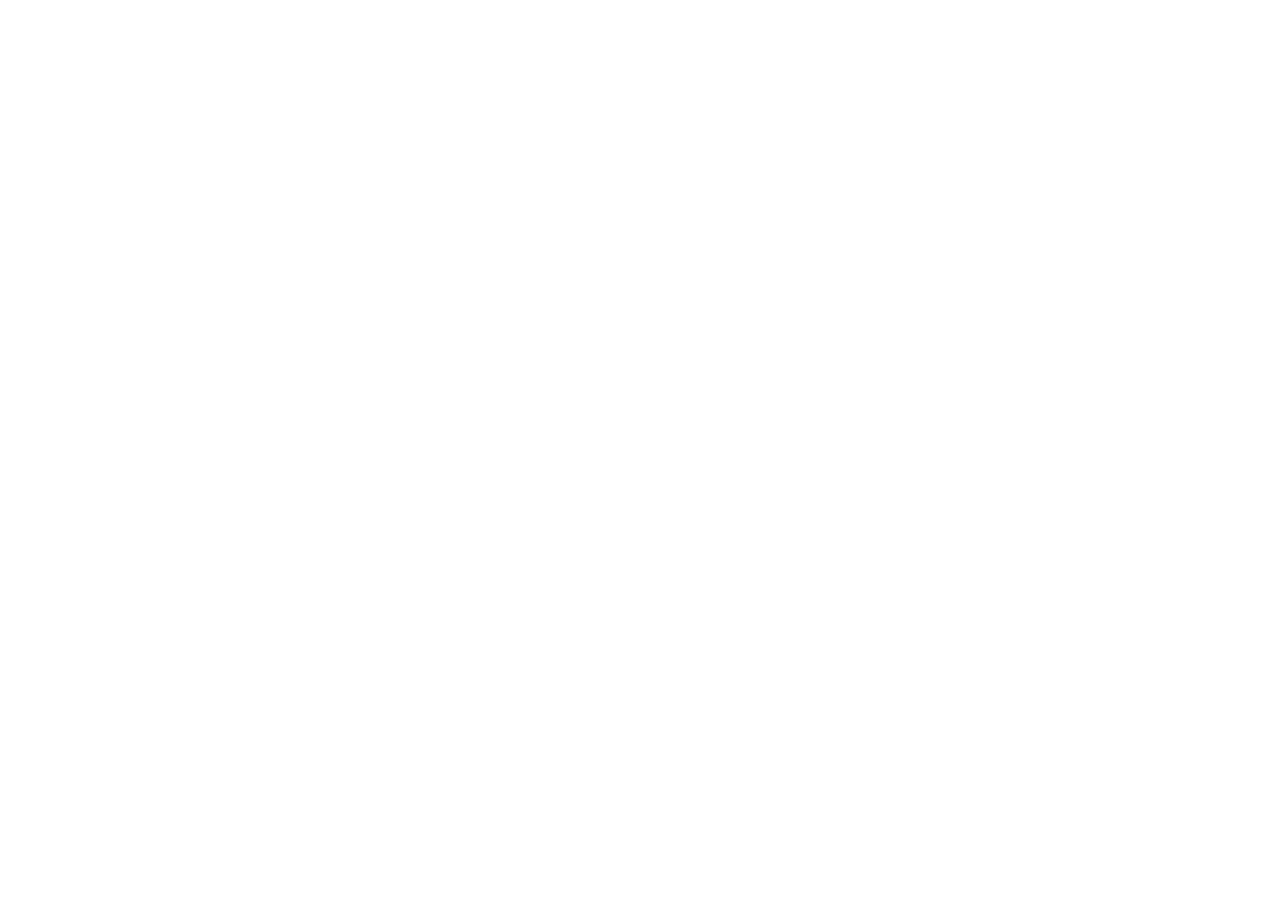
==== game.html @ 9bcb33e2 "Итоги кооперативной работы 20.07.2018" ====
<!DOCTYPE html>
<html>
<head>
    <title>IWBD</title>
    <script type="text/javascript" src="js/jquery-3.3.1.js"></script>
    <script type="text/javascript" src="js/EngineModules/DrawObjectsFunc.js"></script>
    <script type="text/javascript" src="js/EngineModules/Core.js"></script>
    <script type="text/javascript" src="js/EngineModules/Controler.js"></script>
    <script type="text/javascript" src="js/DisplayModules/GlobalVariables.js"></script>
    <script type="text/javascript" src="js/DisplayModules/SpriteController.js"></script>
    <script type="text/javascript" src="js/DisplayModules/DisplayControlers.js"></script>
    <script type="text/javascript" src="js/DisplayModules/ResoureLoader.js"></script>
    <script type="text/javascript" src="js/DisplayModules/BaseSpritesArray.js"></script>
    <script type="text/javascript" src="js/Main.js"></script>
</head>
<body>
    <canvas id="main_game_canvas"></canvas>
    <canvas id="interactive_menu_canvas"></canvas>
    <canvas id="map_canvas"></canvas>
</body>
</html>
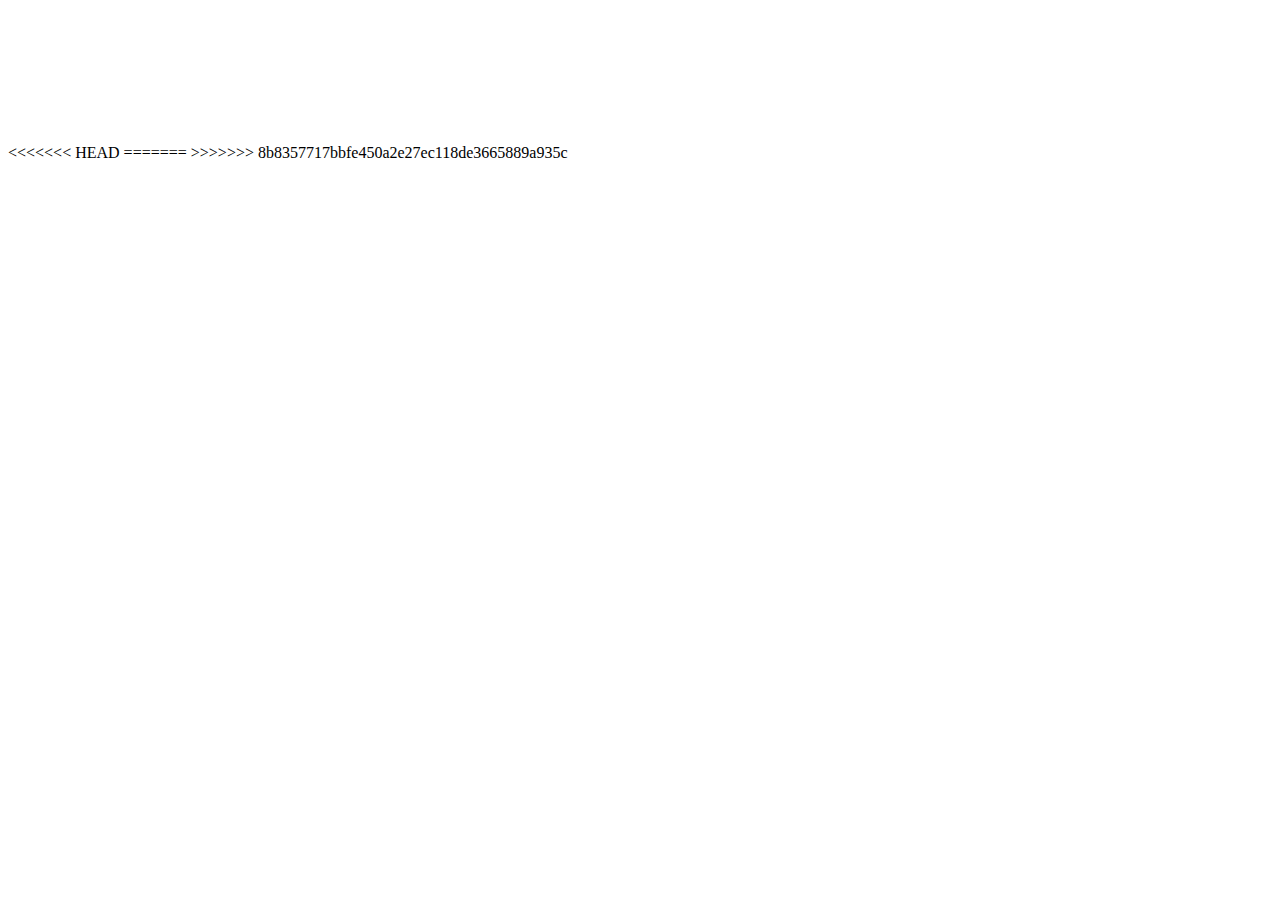
==== commit ee6a5d5d: "Merge branch 'AlkoniorNew' of https://github.com/Andru1999/IWBD.git into dev" ====
--- a/game.html
+++ b/game.html
@@ -3,14 +3,25 @@
 <head>
     <title>IWBD</title>
     <script type="text/javascript" src="js/jquery-3.3.1.js"></script>
+<<<<<<< HEAD
+    <script type="text/javascript" src="js/GraphicsEngine/DrawObjectsFunc.js"></script>
+    <script type="text/javascript" src="js/GameEngine/Core.js"></script>
+    <script type="text/javascript" src="js/Controller/Controler.js"></script>
+    <script type="text/javascript" src="js/GraphicsEngine/GlobalVariables.js"></script>
+    <script type="text/javascript" src="js/GraphicsEngine/SpriteController.js"></script>
+    <script type="text/javascript" src="js/GraphicsEngine/DisplayControlers.js"></script>
+    <script type="text/javascript" src="js/GraphicsEngine/ResoureLoader.js"></script>
+    <script type="text/javascript" src="js/GraphicsEngine/BaseSpritesArray.js"></script>
+=======
     <script type="text/javascript" src="js/EngineModules/DrawObjectsFunc.js"></script>
     <script type="text/javascript" src="js/EngineModules/Core.js"></script>
     <script type="text/javascript" src="js/EngineModules/Controler.js"></script>
-    <script type="text/javascript" src="js/DisplayModules/GlobalVariables.js"></script>
+    <script type="text/javascript" src="js/DisplayModules/GlobaDisplaylVariables.js"></script>
     <script type="text/javascript" src="js/DisplayModules/SpriteController.js"></script>
     <script type="text/javascript" src="js/DisplayModules/DisplayControlers.js"></script>
     <script type="text/javascript" src="js/DisplayModules/ResoureLoader.js"></script>
     <script type="text/javascript" src="js/DisplayModules/BaseSpritesArray.js"></script>
+>>>>>>> 8b8357717bbfe450a2e27ec118de3665889a935c
     <script type="text/javascript" src="js/Main.js"></script>
 </head>
 <body>
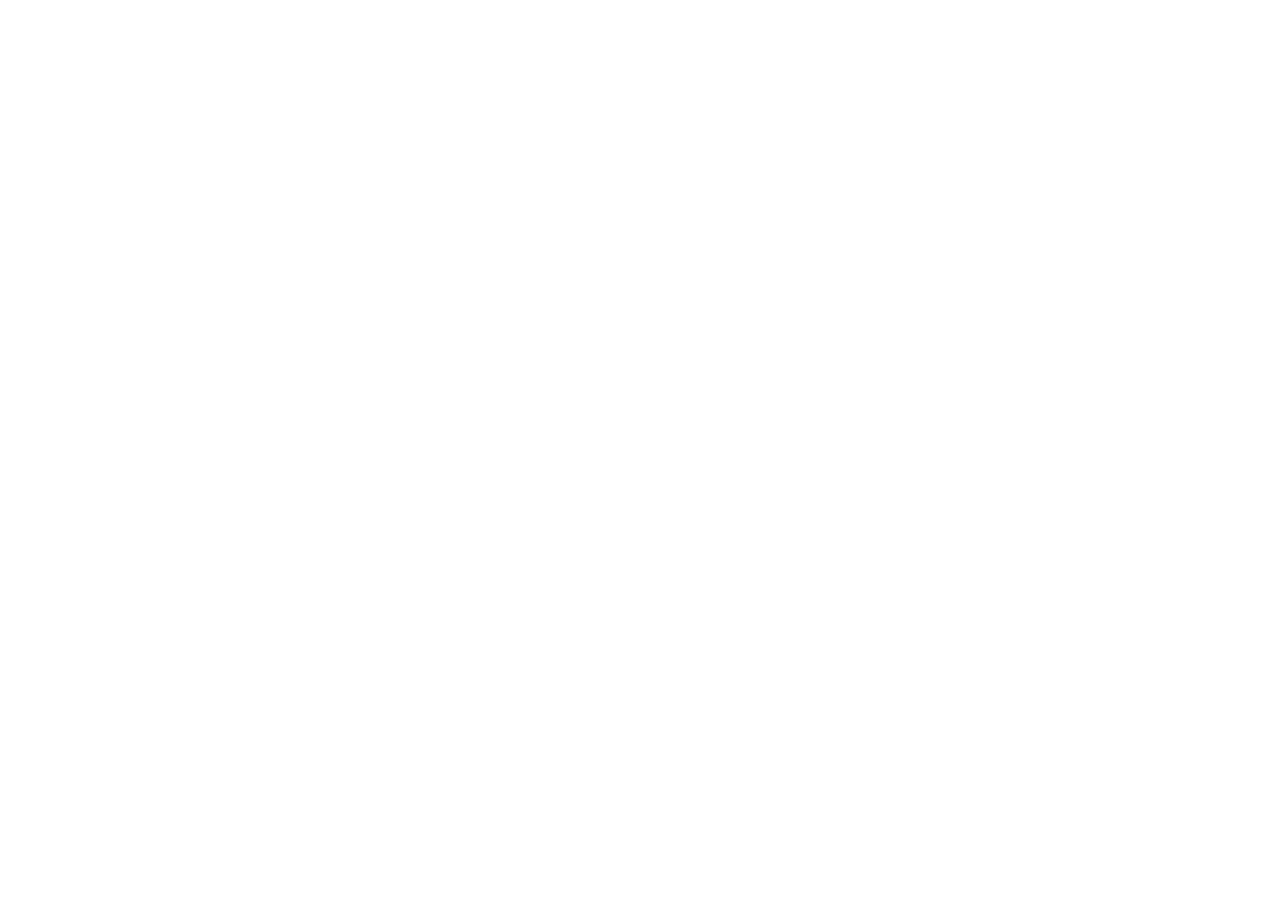
==== commit 98ec861d: "Fix merge problems" ====
--- a/game.html
+++ b/game.html
@@ -3,16 +3,6 @@
 <head>
     <title>IWBD</title>
     <script type="text/javascript" src="js/jquery-3.3.1.js"></script>
-<<<<<<< HEAD
-    <script type="text/javascript" src="js/GraphicsEngine/DrawObjectsFunc.js"></script>
-    <script type="text/javascript" src="js/GameEngine/Core.js"></script>
-    <script type="text/javascript" src="js/Controller/Controler.js"></script>
-    <script type="text/javascript" src="js/GraphicsEngine/GlobalVariables.js"></script>
-    <script type="text/javascript" src="js/GraphicsEngine/SpriteController.js"></script>
-    <script type="text/javascript" src="js/GraphicsEngine/DisplayControlers.js"></script>
-    <script type="text/javascript" src="js/GraphicsEngine/ResoureLoader.js"></script>
-    <script type="text/javascript" src="js/GraphicsEngine/BaseSpritesArray.js"></script>
-=======
     <script type="text/javascript" src="js/EngineModules/DrawObjectsFunc.js"></script>
     <script type="text/javascript" src="js/EngineModules/Core.js"></script>
     <script type="text/javascript" src="js/EngineModules/Controler.js"></script>
@@ -21,7 +11,6 @@
     <script type="text/javascript" src="js/DisplayModules/DisplayControlers.js"></script>
     <script type="text/javascript" src="js/DisplayModules/ResoureLoader.js"></script>
     <script type="text/javascript" src="js/DisplayModules/BaseSpritesArray.js"></script>
->>>>>>> 8b8357717bbfe450a2e27ec118de3665889a935c
     <script type="text/javascript" src="js/Main.js"></script>
 </head>
 <body>
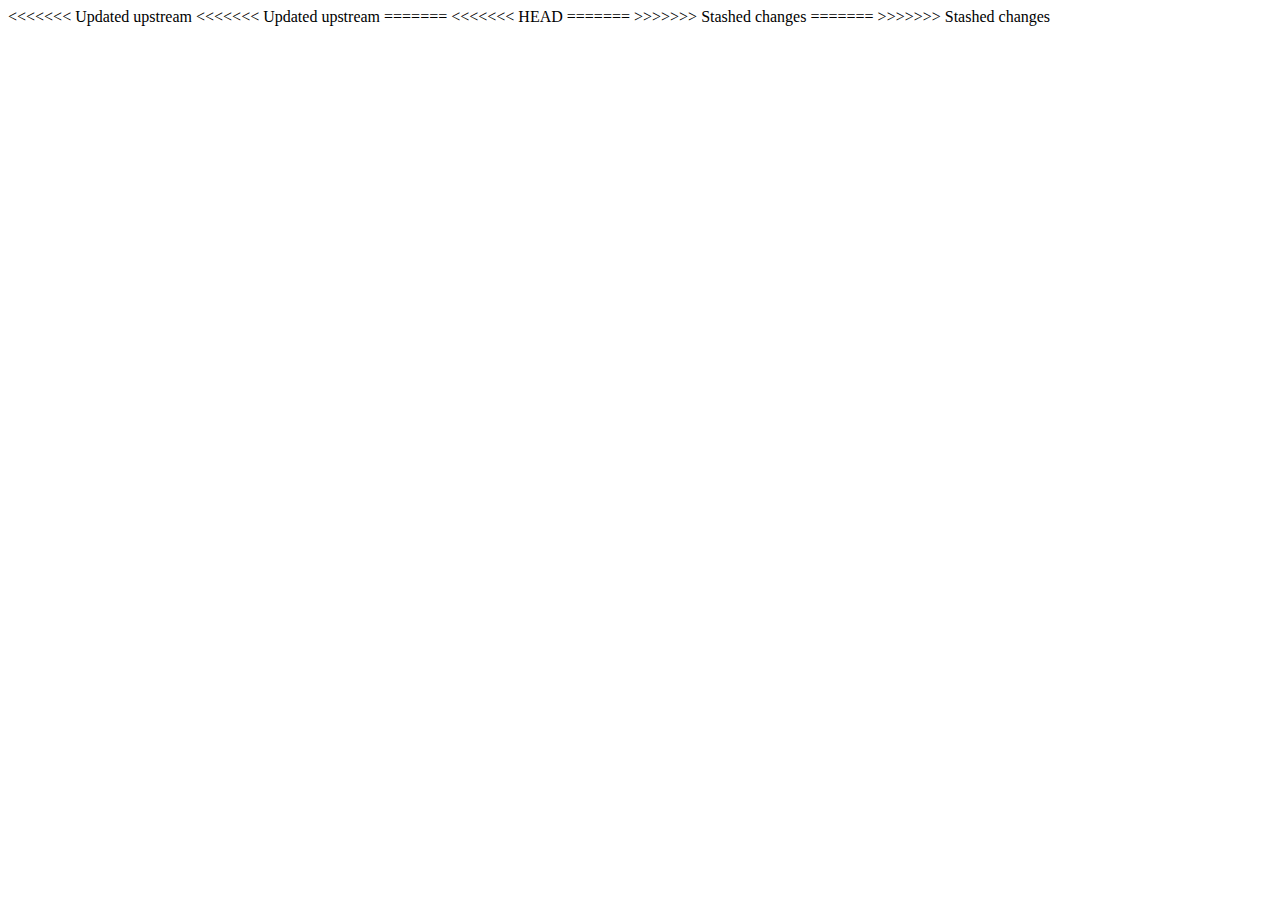
==== commit bac46b1d: "Правки в dev" ====
--- a/game.html
+++ b/game.html
@@ -2,7 +2,24 @@
 <html>
 <head>
     <title>IWBD</title>
+<<<<<<< Updated upstream
     <script type="text/javascript" src="js/jquery-3.3.1.js"></script>
+<<<<<<< Updated upstream
+=======
+<<<<<<< HEAD
+=======
+    <script type="text/javascript" src="js/Libs/jquery-3.3.1.js"></script>
+>>>>>>> Stashed changes
+    <script type="text/javascript" src="js/GraphicsEngine/DrawObjectsFunc.js"></script>
+    <script type="text/javascript" src="js/GameEngine/Core.js"></script>
+    <script type="text/javascript" src="js/Controller/Controler.js"></script>
+    <script type="text/javascript" src="js/GraphicsEngine/GlobalVariables.js"></script>
+    <script type="text/javascript" src="js/GraphicsEngine/SpriteController.js"></script>
+    <script type="text/javascript" src="js/GraphicsEngine/DisplayControlers.js"></script>
+    <script type="text/javascript" src="js/GraphicsEngine/ResoureLoader.js"></script>
+    <script type="text/javascript" src="js/GraphicsEngine/BaseSpritesArray.js"></script>
+=======
+>>>>>>> Stashed changes
     <script type="text/javascript" src="js/EngineModules/DrawObjectsFunc.js"></script>
     <script type="text/javascript" src="js/EngineModules/Core.js"></script>
     <script type="text/javascript" src="js/EngineModules/Controler.js"></script>
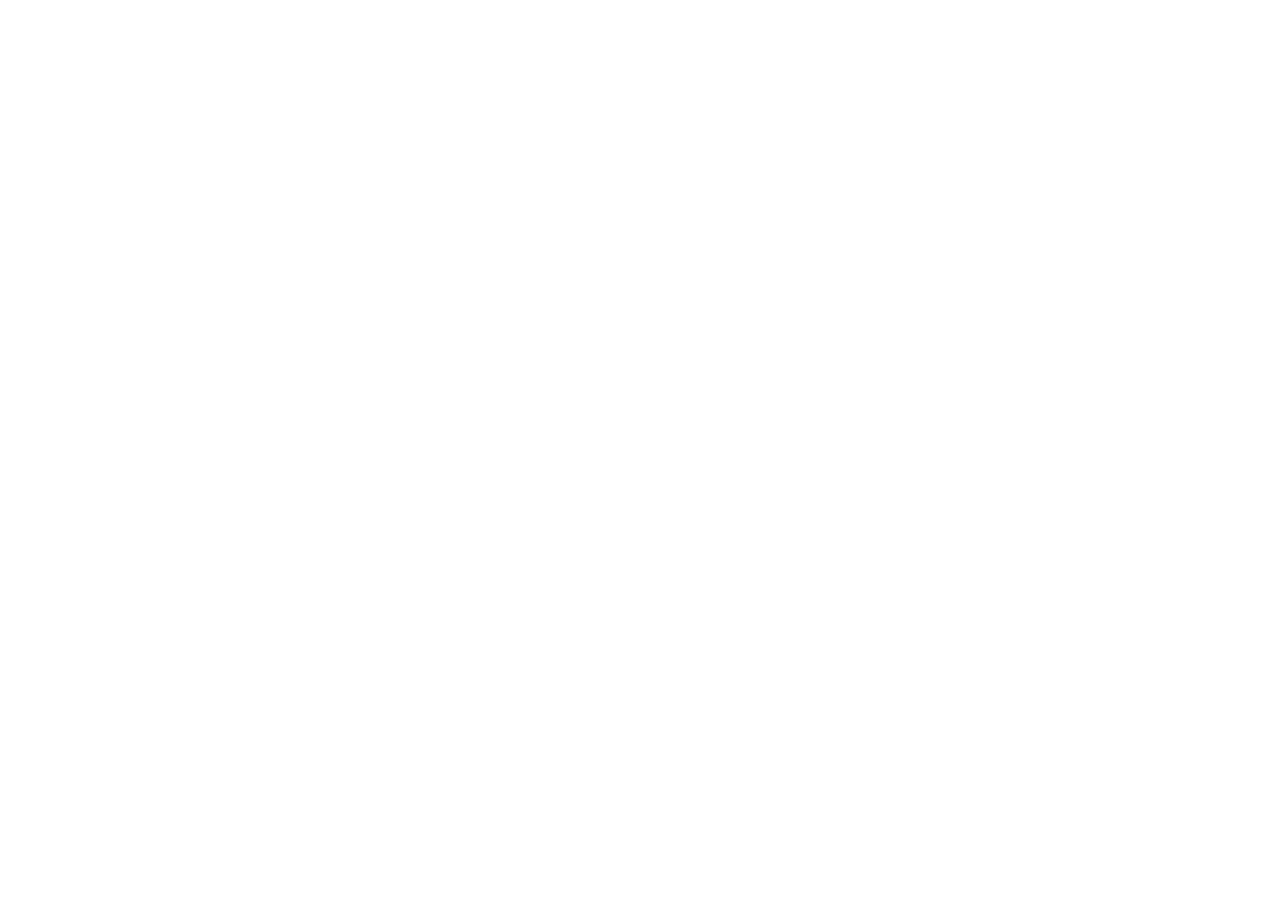
==== commit ecf2f0e8: "Чистка" ====
--- a/game.html
+++ b/game.html
@@ -2,32 +2,10 @@
 <html>
 <head>
     <title>IWBD</title>
-<<<<<<< Updated upstream
-    <script type="text/javascript" src="js/jquery-3.3.1.js"></script>
-<<<<<<< Updated upstream
-=======
-<<<<<<< HEAD
-=======
     <script type="text/javascript" src="js/Libs/jquery-3.3.1.js"></script>
->>>>>>> Stashed changes
-    <script type="text/javascript" src="js/GraphicsEngine/DrawObjectsFunc.js"></script>
     <script type="text/javascript" src="js/GameEngine/Core.js"></script>
     <script type="text/javascript" src="js/Controller/Controler.js"></script>
-    <script type="text/javascript" src="js/GraphicsEngine/GlobalVariables.js"></script>
     <script type="text/javascript" src="js/GraphicsEngine/SpriteController.js"></script>
-    <script type="text/javascript" src="js/GraphicsEngine/DisplayControlers.js"></script>
-    <script type="text/javascript" src="js/GraphicsEngine/ResoureLoader.js"></script>
-    <script type="text/javascript" src="js/GraphicsEngine/BaseSpritesArray.js"></script>
-=======
->>>>>>> Stashed changes
-    <script type="text/javascript" src="js/EngineModules/DrawObjectsFunc.js"></script>
-    <script type="text/javascript" src="js/EngineModules/Core.js"></script>
-    <script type="text/javascript" src="js/EngineModules/Controler.js"></script>
-    <script type="text/javascript" src="js/DisplayModules/GlobaDisplaylVariables.js"></script>
-    <script type="text/javascript" src="js/DisplayModules/SpriteController.js"></script>
-    <script type="text/javascript" src="js/DisplayModules/DisplayControlers.js"></script>
-    <script type="text/javascript" src="js/DisplayModules/ResoureLoader.js"></script>
-    <script type="text/javascript" src="js/DisplayModules/BaseSpritesArray.js"></script>
     <script type="text/javascript" src="js/Main.js"></script>
 </head>
 <body>
